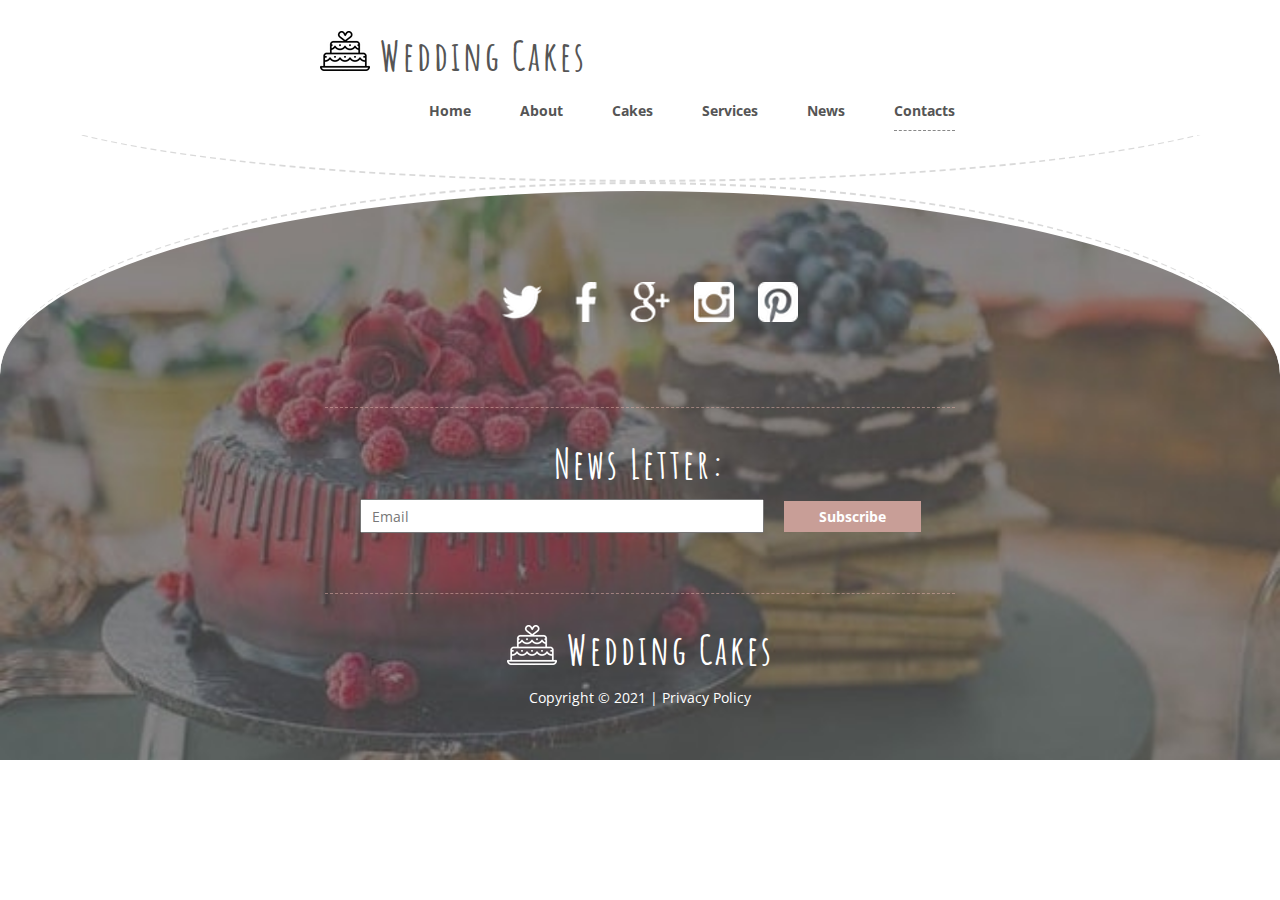
==== contacts.html @ f8cd2607 "Adding  forepeating elements to coontacts page" ====
<!DOCTYPE html>

<html lang="en">

    <head>
        <meta charset="UTF-8">
        <meta http-equiv="X-UA-Compatible" content="IE=edge">
        <meta name="viewport" content="width=device-width, initial-scale=1.0">
        <link rel="stylesheet" href="css/stylesheet.css">

        <title>Wedding Cakes - Contacts</title>
    </head>

    <body>

        <header>
            <div class="wrapper">
                <h1><a href="#">   Wedding Cakes</a></h1>

                <nav>
                    <ul>
                        <li>
                            <a href="#">Home</a>
                        </li>

                        <li>
                            <a href="#">About</a>
                        </li>

                        <li>
                            <a href="index.html">Cakes</a>
                        </li>

                        <li>
                            <a href="#">Services</a>
                      </li>

                        <li>
                            <a href="#">News</a>
                        </li>

                        <li class="current">
                            <a href="#">Contacts</a>
                        </li>
                    </ul>
                </nav>
            </div>
        </header>

        <main>
            <section id="map"></section>
            <section id="contactform"></section>
        </main>

        <footer>
            
            <div class="wrapper">
                <ul>
                    <li>
                        <a href="#" target="_blank">Twitter</a>
                    </li>

                    <li>
                        <a href="#" target="_blank">Facebook</a>
                    </li>

                    <li>
                        <a href="#" target="_blank">Google+</a>
                    </li>

                    <li>
                        <a href="#" target="_blank">Instagram</a>
                    </li>

                    <li>
                        <a href="#" target="_blank">Pinterest</a>
                    </li>
                </ul>

                <h2>News Letter:</h2>

                <input type="email" value="Email"> 
                <button>Subscribe</button>

                <h2><a href="#">   Wedding Cakes</a></h2>
                <p>Copyright &#169; 2021 | <a href="#" target="_blank">Privacy Policy</a></p>

            </div>

        </footer>
    </body>

</html>
---- css/stylesheet.css ----
/* ************* Cross Sections ************* */
@import url('https://fonts.googleapis.com/css2?family=Amatic+SC:wght@400;700&family=Open+Sans:wght@300;400;700&display=swap');

body, header, nav, section, article, footer, h1, h2, h3, p, ul, li, table, a, input, button {
    margin: 0;
    padding: 0;
    font-size: 100%;
    list-style: none;
    text-decoration: none;
    font-weight: normal;
    color: #777777;
}

html {
    font-size: 62.5%;
}

body {
    font: 400 1.6rem/1.8 'Open Sans', sans-serif;
}

main, footer {
    text-align: center;
}

h1 a, h2, h3{
    color: #555555;
}

h1 a, h2, footer h2 a {
    font: 700 4rem 'Amatic SC', cursive;
    letter-spacing: .3rem;
}

header h1 a::before {
    content: url("../images/logo.png");
    padding-left: 4rem;
}

footer h2:nth-of-type(2) a::before {
    content: url("../images/logo-white.png");
}

h3, th {
    font: 700 1.4rem 'Open Sans', sans-serif;
    text-transform: uppercase;
}

h2 {
    margin: 5rem 0;
}

h3 {
    margin: 1.2rem 0;
}

img {
    width: 180px;
    height: 180px;
    border: .4rem solid #e6c1bb9c;
    border-radius: 50%;
}

img:hover {
    border-color: #bb8c84;
}

/************** Header **************/
header .wrapper{
    max-width: 100%;
    margin: 0 auto;
    padding: 3rem 0 1rem 0;
    position: fixed;
    left: 0;
    right: 0;
    background-color: #ffffff;
}

header{
    border-bottom: #a0a0a065 dashed .20rem;
    border-radius: 50%;
    padding-bottom: 18rem;
}

header h1 {
    float: left;
    margin-left: 28rem;
}

/************** Navigation **************/
nav li {
    display: inline-block;
    padding-right: 4.5rem;
}

nav a{
    font: 700 1.4rem 'Open Sans', sans-serif;
    color: #555555;
}

nav {
    float: right;
    padding-top: 1.5rem;
    margin-right: 28rem;
}

nav li.current a {
    border-bottom: #555555b2 dashed .10rem;
    background-clip: content-box;
    padding-bottom: 1rem;
}

nav a:hover {
    border-bottom: #555555b2 dashed .10rem;
    background-clip: content-box;
    padding-bottom: 1rem;
}

/************** Variety of Cakes **************/
#types {
    max-width: 120rem;
    margin: 0 auto;
}
#types li {
    margin-right: 6rem;
    width: calc(100%/4 - 6rem);
    float: left;
}

#types::after {
    content: "";
    clear: both;
    display: block;
}

/************** Pricing **************/
#pricing {
    margin-top: 10rem;
    background: url("../images/backgroundcake.jpeg") no-repeat;
    background-size: cover;
}

#pricing .wrapper {
    max-width: 120rem;
    margin: 0rem auto;
    padding: 1rem 0 8rem 0;
}

#pricing h2 {
    color: #ffffff;
}

th, td {
    border: .01rem solid #ffffff;
    width: 45rem;
    height: 4.5rem;
    color: #ffffff;
}

tbody>:nth-child(even) {
    background-color: #ffffff42;
}

table {
    border-collapse: collapse;
    margin: 0rem auto;
}

/************** Consultation Article **************/
article {
    max-width: 100rem;
    margin: 0rem auto 5rem auto;
    padding: 2rem 0;
}

article a {
    padding: .8rem 2.5rem;
    font: 700 1.4rem 'Open Sans', sans-serif;
    background-color: #c89e97;
    color: #ffffff;
}

article a:hover {
    background-color: #f5cfcaf1;
    color: #c89e97;
}

article p:nth-of-type(2) {
    margin: 1.5rem 0 4rem 0;
}

/************** Gallery **************/
#gallery {
    background-color: #e0b1a9;
    padding: 1rem 0 9rem 0;
}

#gallery h2, #gallery h3 {
    color: #ffffff;
}

#gallery ul {
    max-width: 120rem;
    margin: 0 auto;
}

#gallery li {
    width: calc(100%/6);
    float: left;
}

#gallery h3:hover {
    color: #c89e97;
    text-shadow: #ddbeb9 1px 0px, #ddbeb9 1px 1px, #ddbeb9 0px 1px, #ddbeb9 -1px 1px, #ddbeb9 -1px 0px, #ddbeb9 -1px -1px, #ddbeb9 0px -1px, #ddbeb9 1px -1px;
}

#gallery::after {
    content: "";
    clear: both;
    display: block;
}

/************** Flavors **************/
#flavors {
    max-width: 120rem;
    margin: 1rem auto 9rem auto;
}

#flavors section {
    width: calc(100%/3);
    float: left;
}

#flavors::after{
    content: "";
    clear: both;
    display: block;
}

#flavors li {
    line-height: 3.5rem;
}

#flavors a {
    line-height: 2.3rem;
}

#flavors a:hover {
    color: #e0b1a9;
}

/************** Footer **************/
footer {
    background: url("../images/footerbackground.jpg") no-repeat;
    background-size: cover;
    border-top: #a0a0a065 dashed .20rem;
    border-top-left-radius: 90% 60%;
    border-top-right-radius: 90% 60%;
    background-clip: content-box;
    padding-top: .7rem;
}

footer .wrapper {
    max-width: 65rem;
    margin: 0rem auto;
    padding: 5rem 0;
}

footer li {
    display: inline-block;
    line-height: 15rem;
}

footer li a {
    color: transparent;
    font-size: .001rem;
    margin-left: 2rem;
}

footer a, footer h2, footer p {
    color: #ffffff;
}

footer h2 {
    border-top: #e0b1a988 dashed .15rem;
    background-clip: content-box;
    padding-top: 3rem;
    margin: 1rem;
}

footer p {
    font-size: 1.4rem;
}

input {
    width: 40rem;
    height: 3rem;
    font: 400 1.4rem/1.2 'Open Sans', sans-serif;
    color: #777777;
    text-indent: 1rem;
    margin-bottom: 5rem;
}

button {
    border: 0;
    padding: .6rem 3.5rem;
    font: 700 1.4rem 'Open Sans', sans-serif;
    background-color: #c89e97;
    color: #ffffff;
    margin-left: 1.6rem;
}

button:hover {
    background-color: #ffdcd6;
    color: #e0b1a9;
}

p a:hover {
    color: #e0b1a9;
}

/************** Socials **************/
footer li:nth-of-type(1) a::before {
    content: url("../images/twitter.png");
}

footer li:nth-of-type(2) a::before {
    content: url("../images/facebook.png");
}

footer li:nth-of-type(3) a::before {
    content: url("../images/google-plus-logo.png");
}

footer li:nth-of-type(4) a::before {
    content: url("../images/instagram-symbol.png");
}

footer li:nth-of-type(5) a::before {
    content: url("../images/pinterest-sign.png");
}
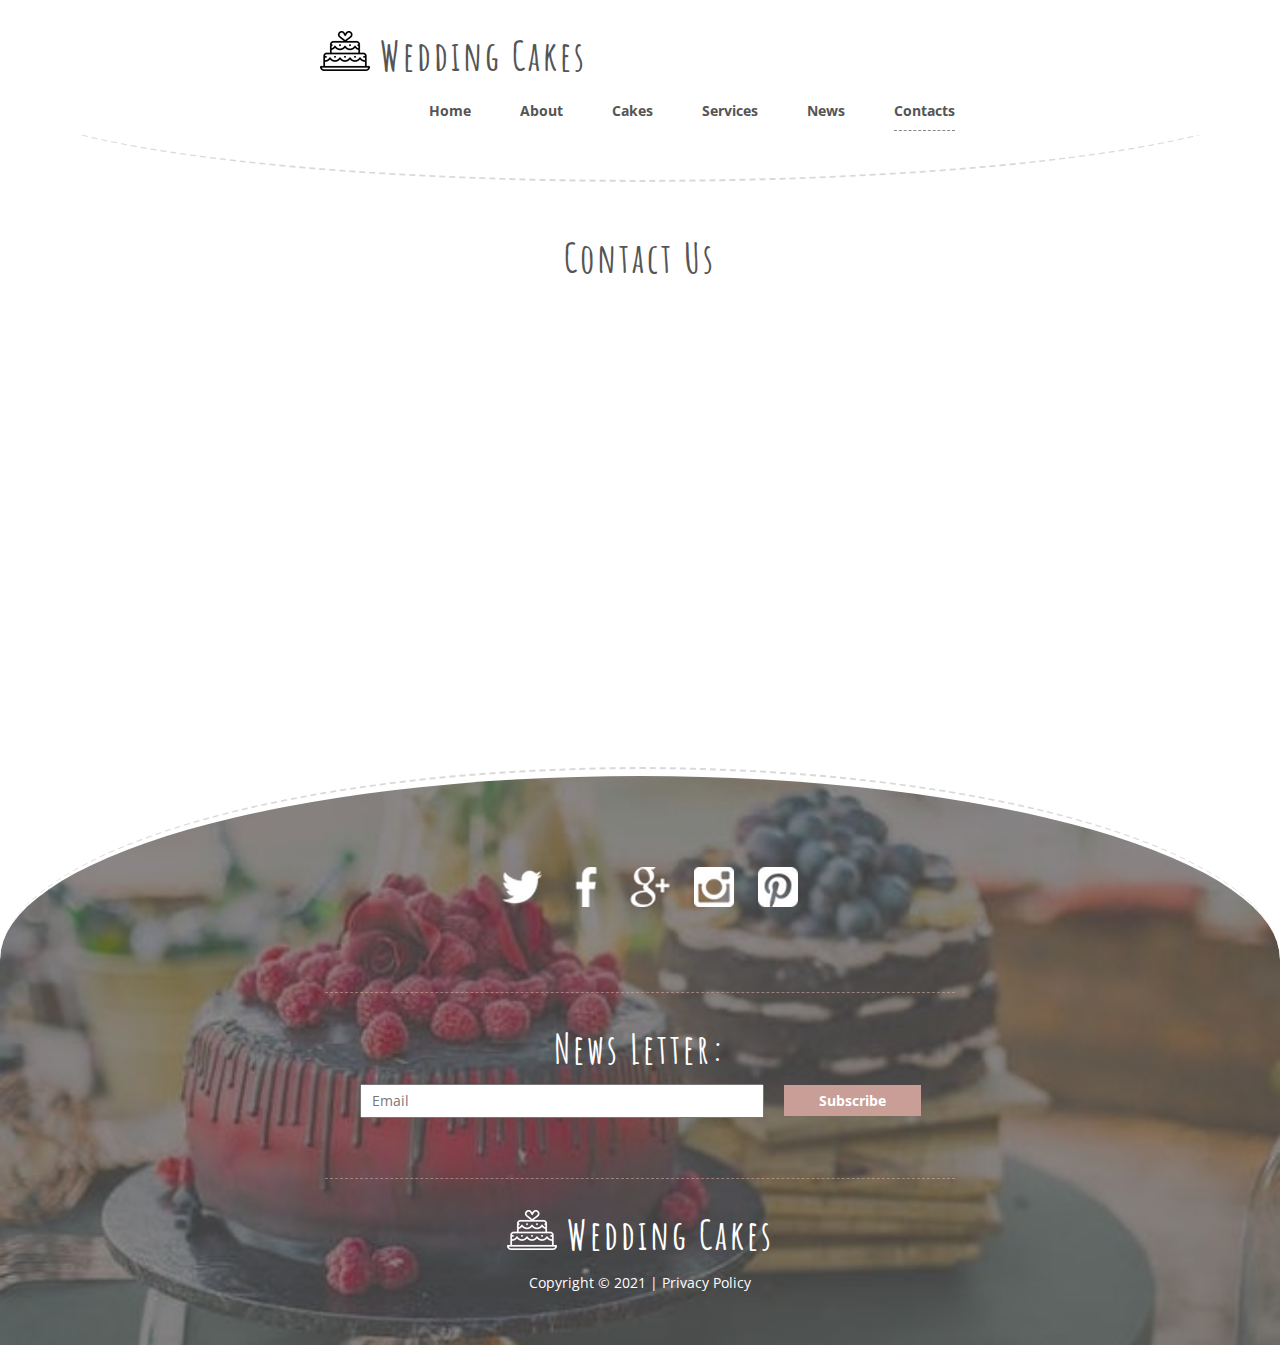
==== commit 50c8eadd: "Adding maps section to contacts page" ====
--- a/contacts.html
+++ b/contacts.html
@@ -48,7 +48,14 @@
         </header>
 
         <main>
-            <section id="map"></section>
+            <section id="map">
+
+                <h2>Contact Us</h2>
+                
+                <iframe title="Google Maps Location for Business" src="https://www.google.com/maps/embed?pb=!1m18!1m12!1m3!1d3503.1073699585627!2d-81.30353478427574!3d28.596555582432046!2m3!1f0!2f0!3f0!3m2!1i1024!2i768!4f13.1!3m3!1m2!1s0x88e76f9a528a8eb3%3A0xbe0c9eae10031c4!2sFull%20Sail%20University!5e0!3m2!1sen!2sus!4v1624656517289!5m2!1sen!2sus" width="1170" height="425" style="border:0;" allowfullscreen="" loading="lazy"></iframe>
+
+            </section>
+
             <section id="contactform"></section>
         </main>
 
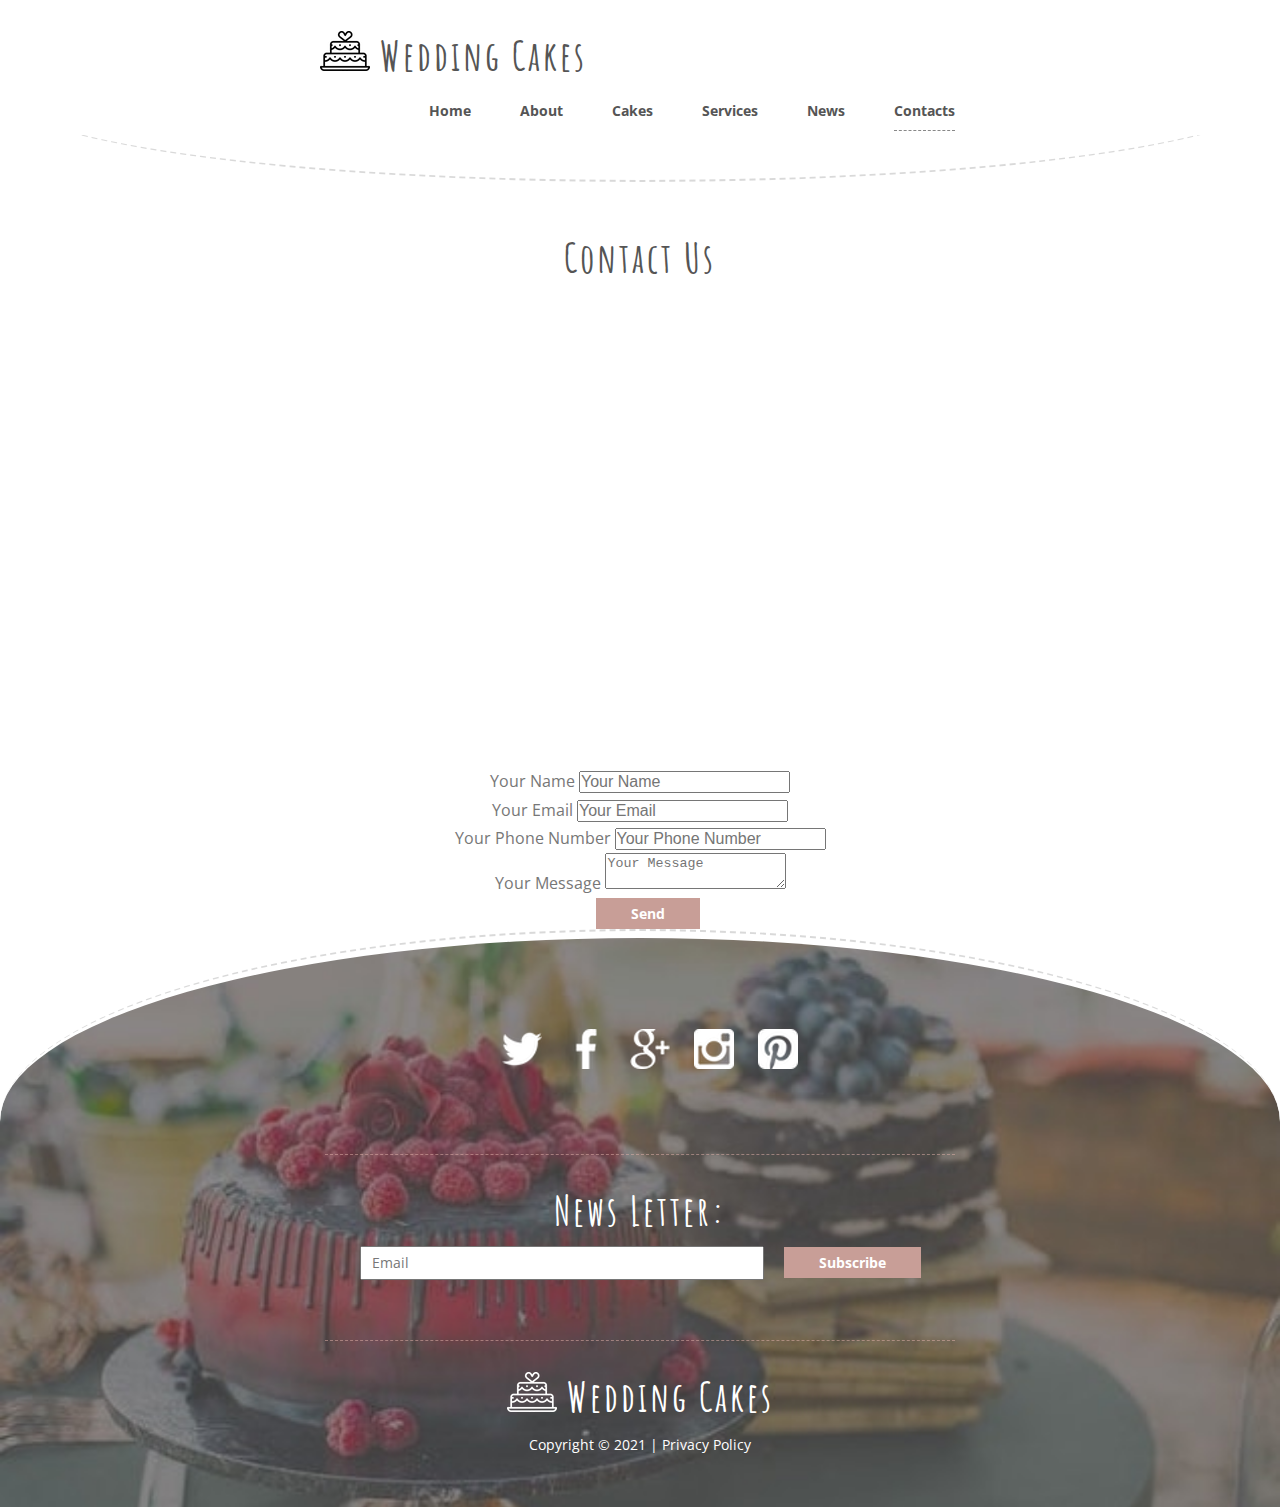
==== commit 17cc4f4b: "Adding form controls to contacts page" ====
--- a/contacts.html
+++ b/contacts.html
@@ -12,7 +12,6 @@
     </head>
 
     <body>
-
         <header>
             <div class="wrapper">
                 <h1><a href="#">   Wedding Cakes</a></h1>
@@ -48,15 +47,47 @@
         </header>
 
         <main>
+
             <section id="map">
 
                 <h2>Contact Us</h2>
-                
+
                 <iframe title="Google Maps Location for Business" src="https://www.google.com/maps/embed?pb=!1m18!1m12!1m3!1d3503.1073699585627!2d-81.30353478427574!3d28.596555582432046!2m3!1f0!2f0!3f0!3m2!1i1024!2i768!4f13.1!3m3!1m2!1s0x88e76f9a528a8eb3%3A0xbe0c9eae10031c4!2sFull%20Sail%20University!5e0!3m2!1sen!2sus!4v1624656517289!5m2!1sen!2sus" width="1170" height="425" style="border:0;" allowfullscreen="" loading="lazy"></iframe>
 
             </section>
 
-            <section id="contactform"></section>
+            <section id="contactform">
+
+                <form action="#urlfordata" method="POST">
+
+                    <div>
+                        <label for="name">Your Name</label>
+                        <input type="text" name="name" id="name" placeholder="Your Name" required>
+                    </div>
+
+                    <div>
+                        <label for="email">Your Email</label>
+                        <input type="email" name="email" id="email" placeholder="Your Email" required>
+                    </div>
+
+                    <div>
+                        <label for="phonenumber">Your Phone Number</label>
+                        <input type="tel" name="phonenumber" id="phonenumber" placeholder="Your Phone Number">
+                    </div>
+
+                    <div>
+                        <label for="message">Your Message</label>
+                        <textarea name="messaage" id="message" placeholder="Your Message" required></textarea>
+                    </div>
+
+                    <div>
+                        <button type="submit">Send</button>
+                    </div>
+
+                </form>
+
+            </section>
+            
         </main>
 
         <footer>
--- a/css/stylesheet.css
+++ b/css/stylesheet.css
@@ -292,7 +292,7 @@
     font-size: 1.4rem;
 }
 
-input {
+footer input {
     width: 40rem;
     height: 3rem;
     font: 400 1.4rem/1.2 'Open Sans', sans-serif;
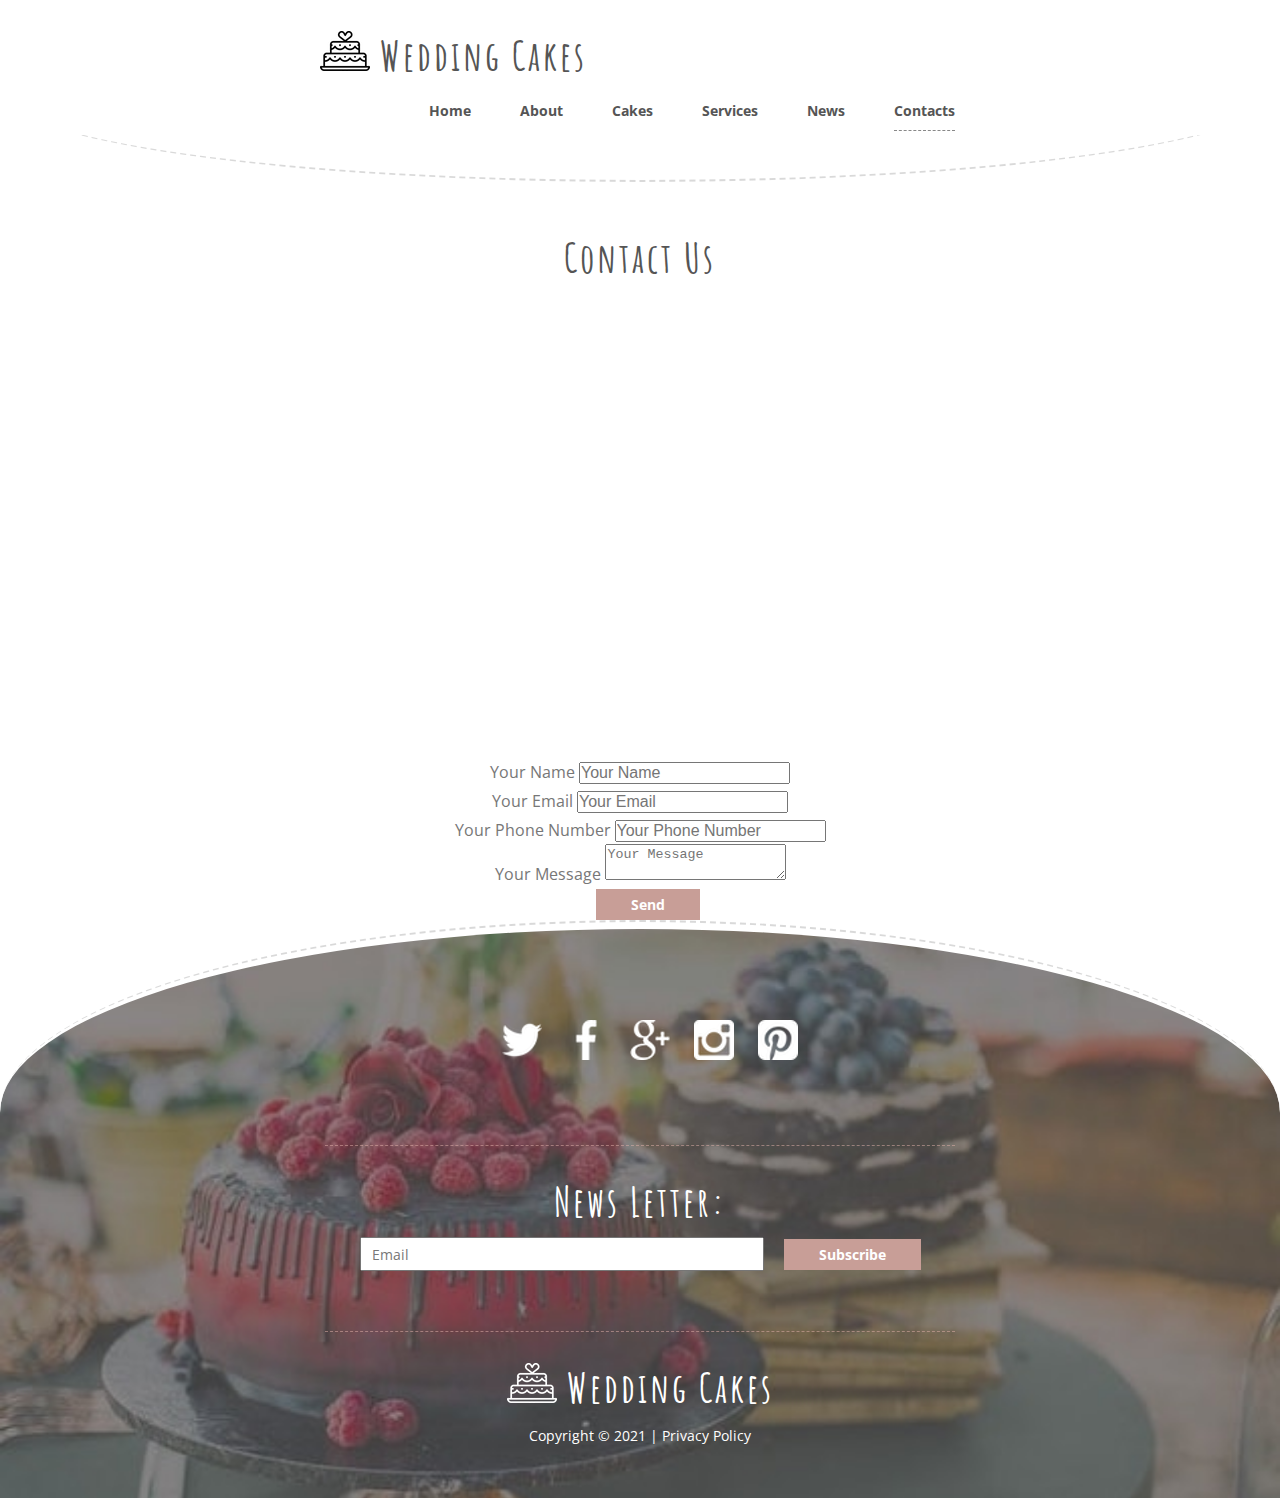
==== commit 9766b725: "Adding responsiveness to google maps for resizing" ====
--- a/contacts.html
+++ b/contacts.html
@@ -52,7 +52,9 @@
 
                 <h2>Contact Us</h2>
 
-                <iframe title="Google Maps Location for Business" src="https://www.google.com/maps/embed?pb=!1m18!1m12!1m3!1d3503.1073699585627!2d-81.30353478427574!3d28.596555582432046!2m3!1f0!2f0!3f0!3m2!1i1024!2i768!4f13.1!3m3!1m2!1s0x88e76f9a528a8eb3%3A0xbe0c9eae10031c4!2sFull%20Sail%20University!5e0!3m2!1sen!2sus!4v1624656517289!5m2!1sen!2sus" width="1170" height="425" style="border:0;" allowfullscreen="" loading="lazy"></iframe>
+                <div>
+                    <iframe title="Google Maps Location for Business" src="https://www.google.com/maps/embed?pb=!1m18!1m12!1m3!1d3503.1073699585627!2d-81.30353478427574!3d28.596555582432046!2m3!1f0!2f0!3f0!3m2!1i1024!2i768!4f13.1!3m3!1m2!1s0x88e76f9a528a8eb3%3A0xbe0c9eae10031c4!2sFull%20Sail%20University!5e0!3m2!1sen!2sus!4v1624656517289!5m2!1sen!2sus" width="1170" height="425" style="border:0;" allowfullscreen loading="lazy"></iframe>
+                </div>
 
             </section>
 
@@ -87,7 +89,7 @@
                 </form>
 
             </section>
-            
+
         </main>
 
         <footer>
--- a/css/stylesheet.css
+++ b/css/stylesheet.css
@@ -338,4 +338,21 @@
 
 footer li:nth-of-type(5) a::before {
     content: url("../images/pinterest-sign.png");
-}+}
+
+/************** Google Maps **************/
+#map div{
+    max-width: 117rem;
+    margin: 0 auto;
+    overflow:hidden;
+    position:relative;
+    height:42.5rem;
+}
+
+#map div iframe {
+    left:0;
+    top:0;
+    height:100%;
+    width:100%;
+    position:absolute;
+}
